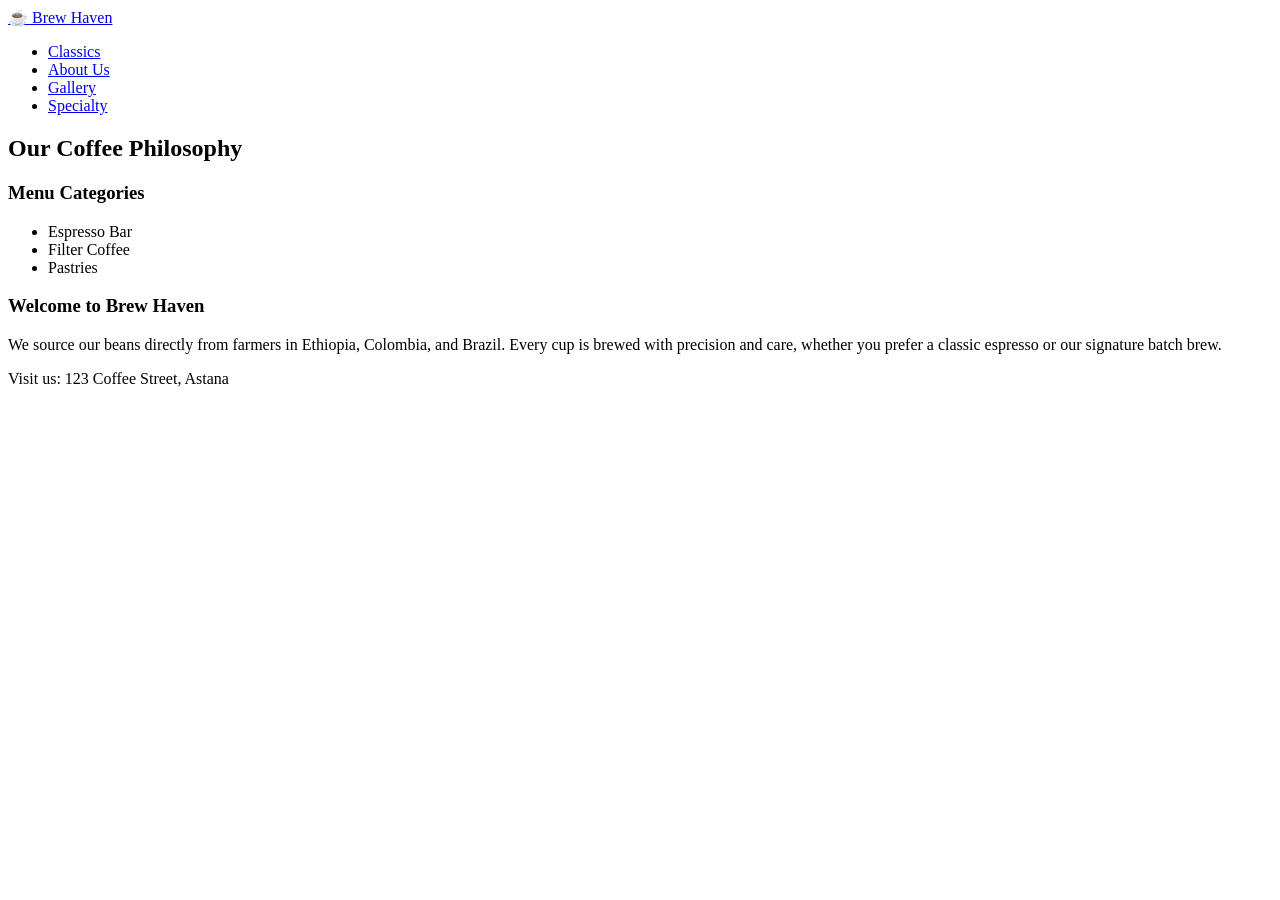
==== task2.html @ 1fd6747b "add task2.html  task4.html" ====
<!DOCTYPE html>
<html lang="en">
<head>
    <meta charset="UTF-8">
    <title>Brew Haven - Task 2</title>
    <link rel="stylesheet" href="style.css">
</head>
<body>

    <header class="navbar">
        <a href="index.html" class="logo">☕ Brew Haven</a>
        <ul class="nav-links">
            <li><a href="index.html">Classics</a></li>
            <li><a href="task2.html">About Us</a></li>
            <li><a href="task3.html">Gallery</a></li>
            <li><a href="task4.html">Specialty</a></li>
        </ul>
    </header>

    <section class="task-section">
        <div class="grid-layout">
            <div class="grid-header">
                <h2>Our Coffee Philosophy</h2>
            </div>
            <div class="grid-sidebar">
                <h3>Menu Categories</h3>
                <ul>
                    <li>Espresso Bar</li>
                    <li>Filter Coffee</li>
                    <li>Pastries</li>
                </ul>
            </div>
            <div class="grid-main">
                <h3>Welcome to Brew Haven</h3>
                <p>We source our beans directly from farmers in Ethiopia, Colombia, and Brazil. Every cup is brewed with precision and care, whether you prefer a classic espresso or our signature batch brew.</p>
            </div>
            <div class="grid-footer">
                <p >Visit us: 123 Coffee Street, Astana</p>
            </div>
        </div>  
    </section>

</body>
</html>
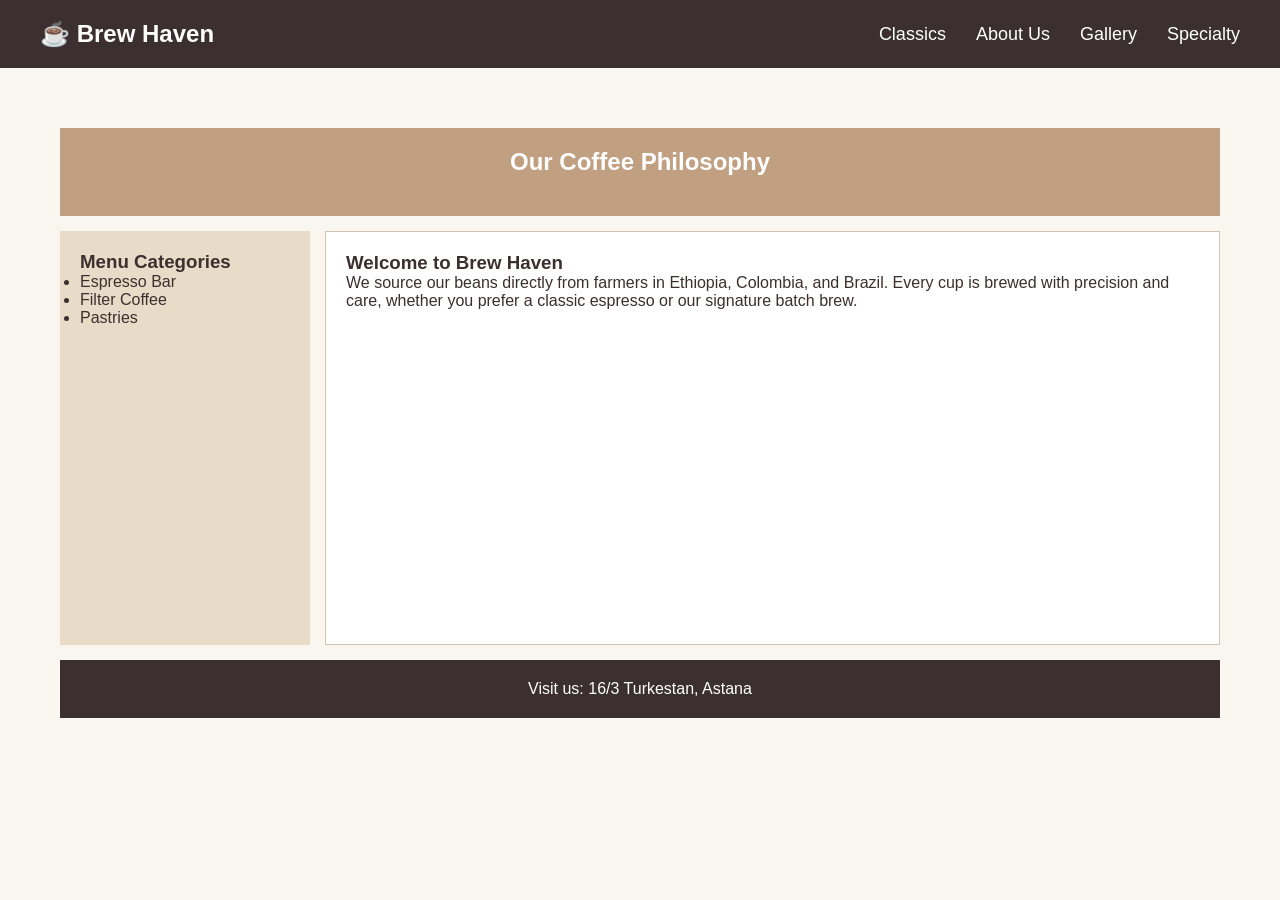
==== commit 20b54365: "add chenges" ====
--- a/task2.html
+++ b/task2.html
@@ -35,7 +35,7 @@
                 <p>We source our beans directly from farmers in Ethiopia, Colombia, and Brazil. Every cup is brewed with precision and care, whether you prefer a classic espresso or our signature batch brew.</p>
             </div>
             <div class="grid-footer">
-                <p >Visit us: 123 Coffee Street, Astana</p>
+                <p >Visit us: 16/3 Turkestan, Astana</p>
             </div>
         </div>  
     </section>
--- a/style.css
+++ b/style.css
@@ -0,0 +1,199 @@
+* {
+    box-sizing: border-box;
+    margin: 0;
+    padding: 0;
+}
+
+body {
+    font-family: Arial, sans-serif;
+    background-color: #f9f6f0;
+    color: #3b2f2f;
+}
+
+.navbar {
+    background-color: #3b2f2f;
+    padding: 20px 40px;
+    display: flex;
+    justify-content: space-between;
+    align-items: center;
+}
+
+.logo {
+    color: #fff;
+    font-size: 24px;
+    font-weight: bold;
+    text-decoration: none;
+}
+
+.nav-links {
+    display: flex;
+    list-style: none;
+    gap: 30px;
+}
+
+.nav-links a {
+    color: white;
+    text-decoration: none;
+    font-size: 18px;
+    transition: color 0.3s;
+}
+
+.nav-links a:hover {
+    color: #c0a080;
+}
+
+.task-section {
+    padding: 40px;
+}
+
+.task-section h2 {
+    margin-bottom: 20px;
+    text-align: center;
+}
+
+.cards-container {
+    display: flex;
+    gap: 20px;
+}
+
+.card {
+    background: white;
+    border-radius: 8px;
+    padding: 20px;
+    display: flex;
+    flex-direction: column;
+    flex: 1;
+    box-shadow: 0 4px 8px rgba(0,0,0,0.1);
+    transition: transform 0.3s;
+}
+
+.card:hover {
+    transform: translateY(-10px);
+}
+
+.card img {
+    width: 100%;
+    height: 200px;
+    object-fit: cover;
+    border-radius: 5px;
+    margin-bottom: 15px;
+}
+
+.card-btn {
+    margin-top: auto;
+    padding: 10px;
+    background-color: #3b2f2f;
+    color: white;
+    border: none;
+    border-radius: 5px;
+    cursor: pointer;
+}
+
+.grid-layout {
+    display: grid;
+    grid-template-areas: 
+        "header header header"
+        "sidebar main main"
+        "footer footer footer";
+    grid-template-columns: 250px 1fr 1fr;
+    grid-template-rows: auto 1fr auto;
+    min-height: 70vh;
+    gap: 15px;
+    padding: 20px;
+}
+
+.grid-header { grid-area: header; background: #c0a080; padding: 20px; color: white; }
+.grid-sidebar { grid-area: sidebar; background: #e8dcc8; padding: 20px; }
+.grid-main { grid-area: main; background: white; padding: 20px; border: 1px solid #d3c4b1; }
+.grid-footer { grid-area: footer; background: #3b2f2f; color: white; padding: 20px; text-align: center; }
+
+.gallery-container {
+    display: grid;
+    grid-template-columns: repeat(3, 1fr);
+    gap: 15px;
+    padding: 40px;
+}
+
+.gallery-item {
+    position: relative;
+    border-radius: 20px;
+    overflow: hidden;
+}
+
+.gallery-item img {
+    width: 100%;
+    height: 250px;
+    object-fit: cover;
+    display: block;
+    border-radius: 20px;
+}
+
+.gallery-overlay {
+    position: absolute;
+    bottom: 0;
+    left: 0;
+    right: 0;
+    background: rgba(59, 47, 47, 0.8);
+    color: white;
+    padding: 15px;
+    transform: translateY(100%);
+    transition: transform 0.6s ease;
+}
+
+.gallery-item:hover .gallery-overlay {
+    transform: translateY(0);
+}
+
+.portfolio-layout {
+    display: grid;
+    grid-template-columns: 2fr 1fr;
+    gap: 30px;
+    padding: 40px;
+}
+
+.portfolio-projects {
+    display: flex;
+    flex-direction: column;
+    gap: 20px;
+}
+
+.project-card {
+    display: flex;
+    background: white;
+    padding: 20px;
+    border-radius: 8px;
+    border-left: 5px solid #c0a080;
+    gap: 20px;
+}
+
+.project-card img {
+    width: 150px;
+    height: 150px;
+    object-fit: cover;
+    border-radius: 5px;
+}
+
+.project-info {
+    display: flex;
+    flex-direction: column;
+    justify-content: center;
+}
+
+.portfolio-sidebar {
+    background: #e8dcc8;
+    padding: 20px;
+    border-radius: 8px;
+}
+
+.main-footer {
+    background: #3b2f2f;
+    color: white;
+    text-align: center;
+    padding: 20px;
+}
+.crop-object-fit {
+  width: 200px !important; 
+  aspect-ratio: 1 / 1 !important;
+  object-fit: cover;
+  border-radius: 50px !important;  
+}
